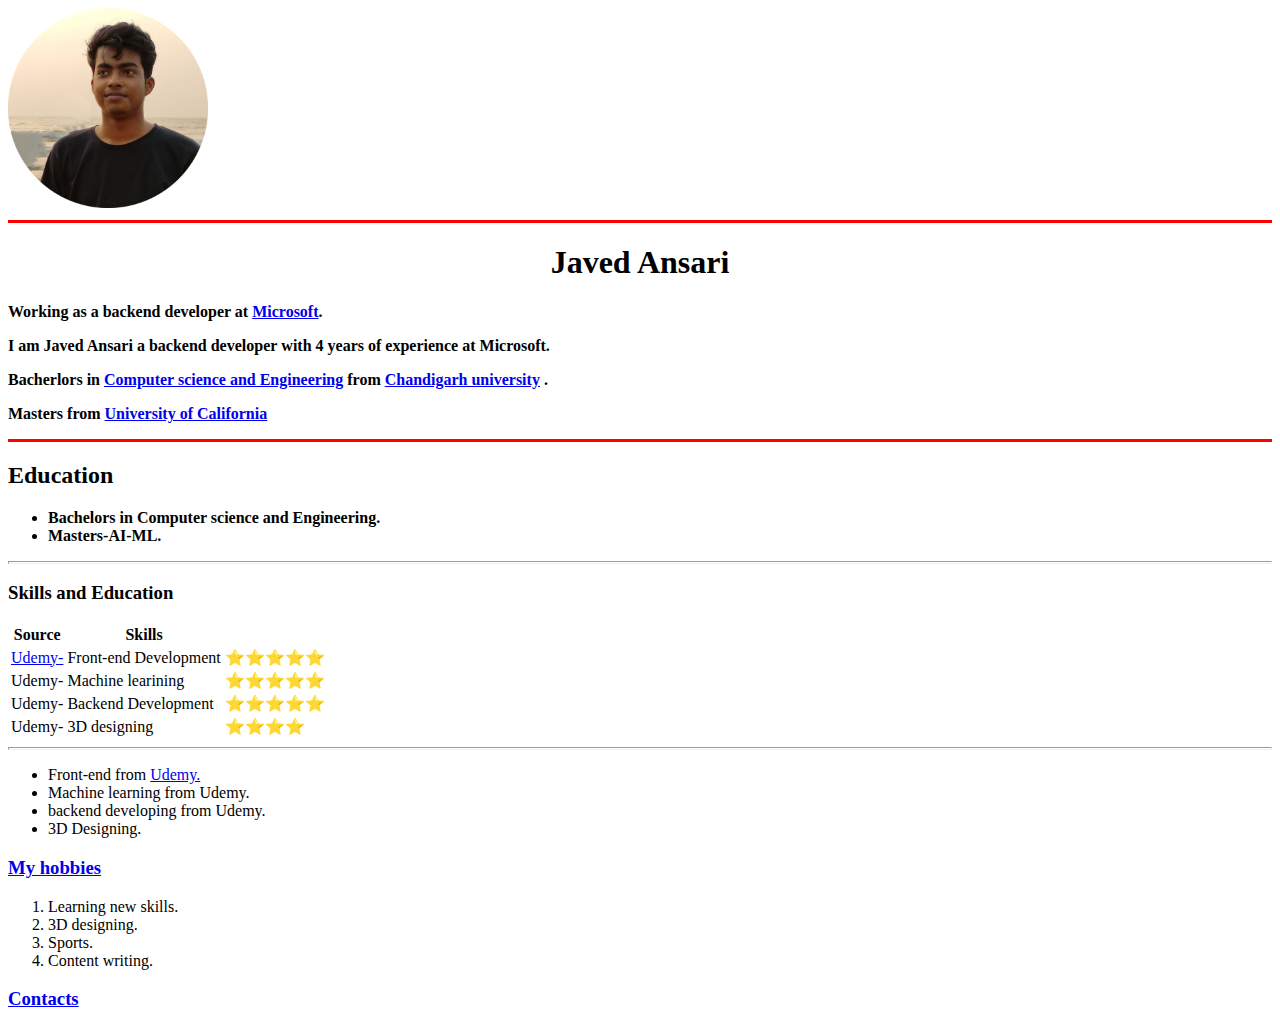
==== index.html @ deee542a "First commit" ====
<!DOCTYPE html>
<html lang="en">
<head>
    <meta charset="UTF-8">
    <meta http-equiv="X-UA-Compatible" content="IE=edge">
    <meta name="Description" content="Javed Ansari is a backend developer from mumbai.">
    <title>Javed's website</title>
</head>
<body>
    <img src="krita-modified.png" alt="Javed's image"  height="200">
    <hr size="3" noshade="" color="red">
    <h1 align="center">Javed Ansari</h1>
    <p><b>Working as a backend developer at <strong><a href="https://en.wikipedia.org/wiki/Microsoft">Microsoft</a></strong>.</b></p>
    <p><b>I am Javed Ansari a <strong> backend developer</strong> with 4 years of experience at Microsoft.</b></p>
    <p><b>Bacherlors in <a href="https://en.wikipedia.org/wiki/Computer_science_and_engineering">Computer science and Engineering</a> from <a href="https://www.cuchd.in/">Chandigarh university</a> .</b></p>
    <p> <strong>Masters from <a href="https://www.universityofcalifornia.edu/">University of California</a></strong></p>
    <hr size="3" noshade="" color="red">
    <h2>Education</h2>
    <!-- This is just a try  -->                
    <ul>
        <li><b>Bachelors in Computer science and Engineering.</b></li>
        <li><b>Masters-AI-ML.</b></li>
    </ul>
    <hr size="3">
    <h3>Skills and Education</h3>
    <table>
        <thead>
            <tr>
                <th>Source</th>
                <th>Skills</th>
            </tr>
        </thead>
        <tbody>
            <tr>
                <td><a href="https://www.udemy.com/">Udemy-</a></td>
    
                <td>Front-end Development</td>
                <td>⭐⭐⭐⭐⭐</td>
            </tr>
            <tr>
                <td>Udemy-</td>
    
                <td>Machine learining</td>
                <td>⭐⭐⭐⭐⭐</td>
    
            </tr>
            <tr>
                <td>Udemy-</td>
    
                <td>Backend Development</td>
                <td>⭐⭐⭐⭐⭐</td>
            </tr>
            <tr>
                <td>Udemy-</td>
    
                <td>3D designing</td>
                <td>⭐⭐⭐⭐</td>
            </tr>
        </tbody>

        
      
    </table>
   <hr size="3">
    <ul>
        <li>Front-end from <a href="https://www.udemy.com/">Udemy.</a></li>
        <li>Machine learning from Udemy.</li>
        <li>backend developing from Udemy.</li>
        <li>3D Designing.</li>
    </ul>
    <h3><a href="hobbies.html">My hobbies</a></h3>
    <ol>
        <li>Learning new skills.</li>
        <li>3D designing.</li>
        <li>Sports.</li>
        <li>Content writing.</li>
    </ol>
    <h3><a href="contacts.html">Contacts</a></h3>
  <!-- <contact-s><a href="https://www.linkedin.com/in/javed-ansari-477a97224/">Linkedin</a></contact-s> -->
</body>
</html>
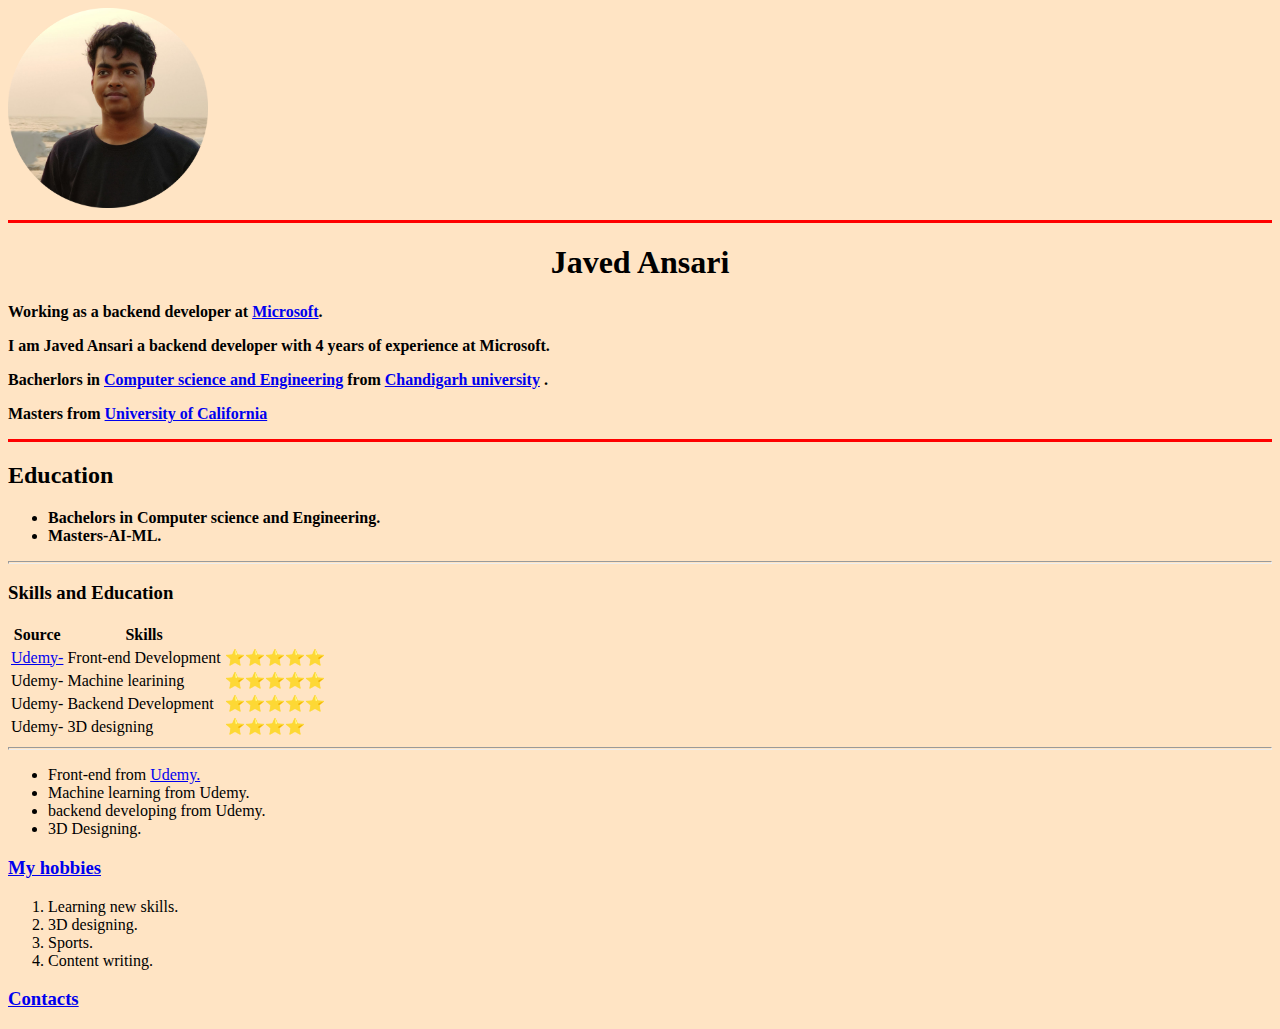
==== commit 285f1149: "Update index.html" ====
--- a/index.html
+++ b/index.html
@@ -6,7 +6,7 @@
     <meta name="Description" content="Javed Ansari is a backend developer from mumbai.">
     <title>Javed's website</title>
 </head>
-<body>
+<body style="background-color: bisque;">
     <img src="krita-modified.png" alt="Javed's image"  height="200">
     <hr size="3" noshade="" color="red">
     <h1 align="center">Javed Ansari</h1>
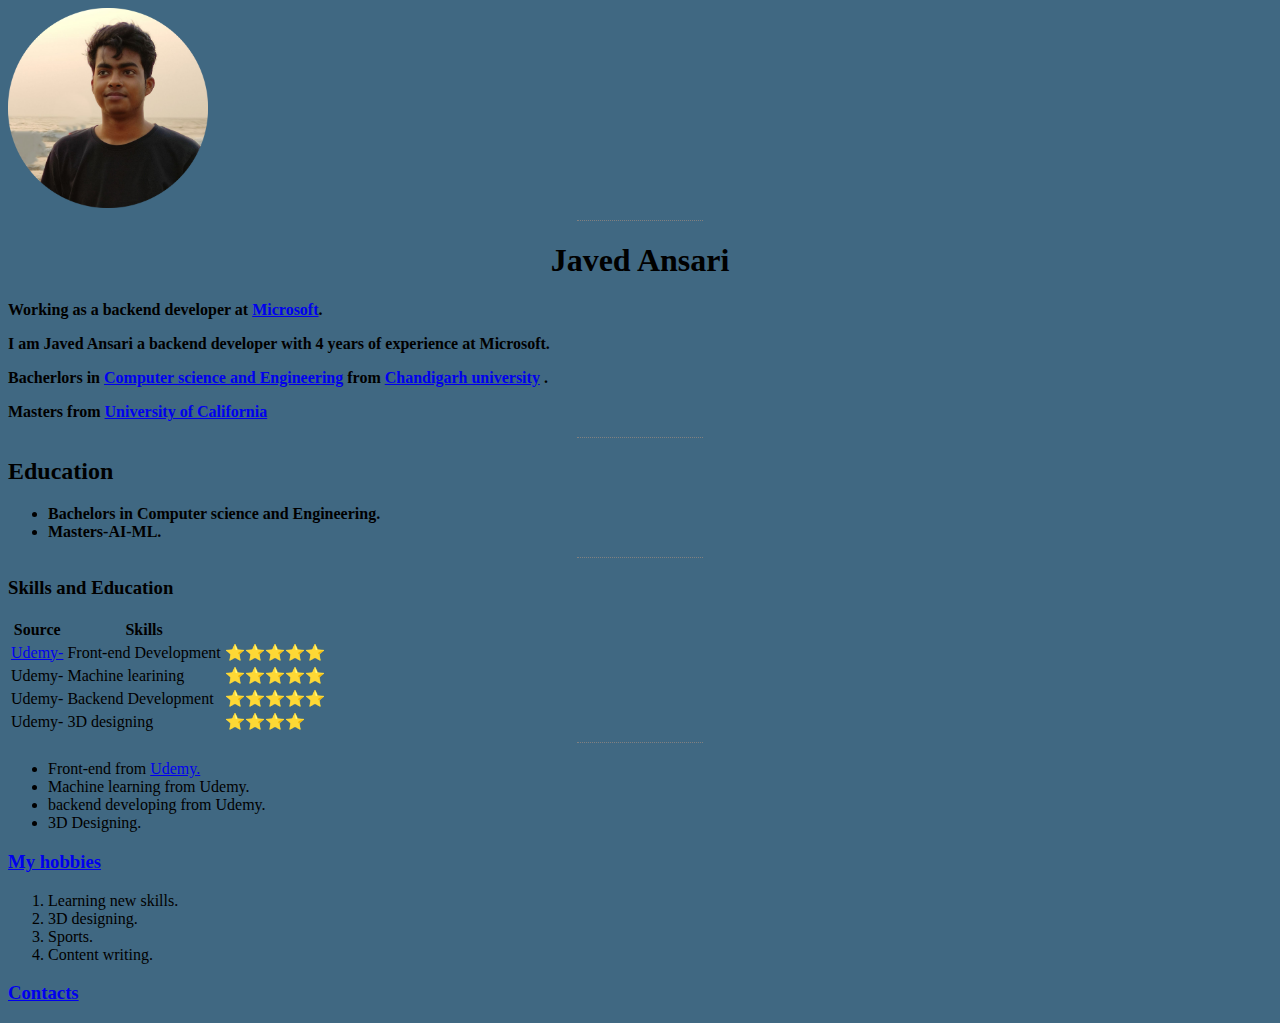
==== commit 5c61d71b: "Update index.html" ====
--- a/index.html
+++ b/index.html
@@ -5,16 +5,28 @@
     <meta http-equiv="X-UA-Compatible" content="IE=edge">
     <meta name="Description" content="Javed Ansari is a backend developer from mumbai.">
     <title>Javed's website</title>
+    <style>
+        body {
+            background-color: #406882;
+        }
+        hr{
+            /* background-color: white; */
+            border-style: none;
+            border-top-style: dotted;
+            width: 10%;
+        }
+    </style>
 </head>
-<body style="background-color: bisque;">
+
+<body>
     <img src="krita-modified.png" alt="Javed's image"  height="200">
-    <hr size="3" noshade="" color="red">
+    <hr>
     <h1 align="center">Javed Ansari</h1>
     <p><b>Working as a backend developer at <strong><a href="https://en.wikipedia.org/wiki/Microsoft">Microsoft</a></strong>.</b></p>
     <p><b>I am Javed Ansari a <strong> backend developer</strong> with 4 years of experience at Microsoft.</b></p>
     <p><b>Bacherlors in <a href="https://en.wikipedia.org/wiki/Computer_science_and_engineering">Computer science and Engineering</a> from <a href="https://www.cuchd.in/">Chandigarh university</a> .</b></p>
     <p> <strong>Masters from <a href="https://www.universityofcalifornia.edu/">University of California</a></strong></p>
-    <hr size="3" noshade="" color="red">
+    <hr>
     <h2>Education</h2>
     <!-- This is just a try  -->                
     <ul>
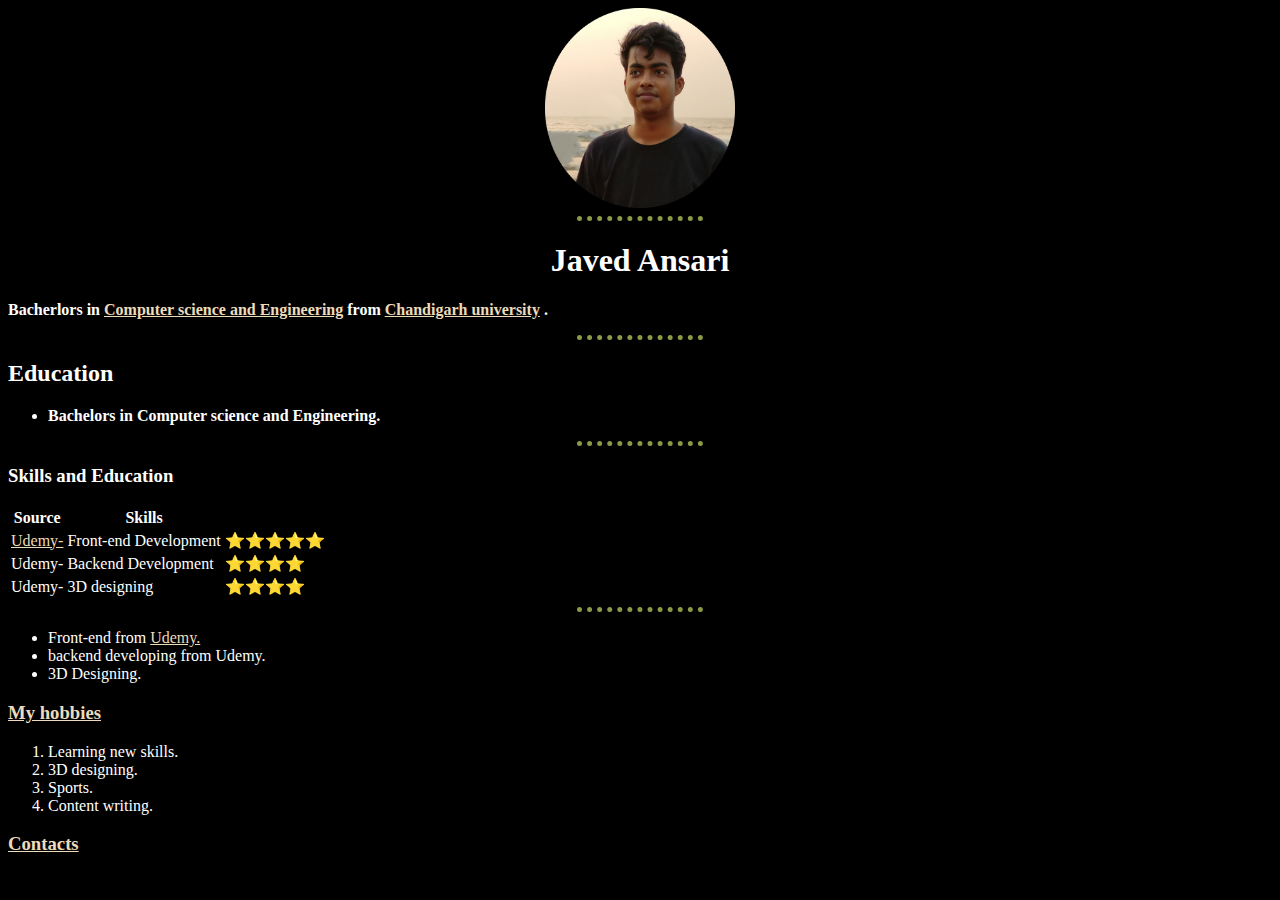
==== commit 3c3a8d2b: "css" ====
--- a/index.html
+++ b/index.html
@@ -5,33 +5,19 @@
     <meta http-equiv="X-UA-Compatible" content="IE=edge">
     <meta name="Description" content="Javed Ansari is a backend developer from mumbai.">
     <title>Javed's website</title>
-    <style>
-        body {
-            background-color: #406882;
-        }
-        hr{
-            /* background-color: white; */
-            border-style: none;
-            border-top-style: dotted;
-            width: 10%;
-        }
-    </style>
+   <link rel="stylesheet" href="css/styles.css">
 </head>
 
 <body>
     <img src="krita-modified.png" alt="Javed's image"  height="200">
     <hr>
     <h1 align="center">Javed Ansari</h1>
-    <p><b>Working as a backend developer at <strong><a href="https://en.wikipedia.org/wiki/Microsoft">Microsoft</a></strong>.</b></p>
-    <p><b>I am Javed Ansari a <strong> backend developer</strong> with 4 years of experience at Microsoft.</b></p>
     <p><b>Bacherlors in <a href="https://en.wikipedia.org/wiki/Computer_science_and_engineering">Computer science and Engineering</a> from <a href="https://www.cuchd.in/">Chandigarh university</a> .</b></p>
-    <p> <strong>Masters from <a href="https://www.universityofcalifornia.edu/">University of California</a></strong></p>
     <hr>
     <h2>Education</h2>
     <!-- This is just a try  -->                
     <ul>
         <li><b>Bachelors in Computer science and Engineering.</b></li>
-        <li><b>Masters-AI-ML.</b></li>
     </ul>
     <hr size="3">
     <h3>Skills and Education</h3>
@@ -49,18 +35,12 @@
                 <td>Front-end Development</td>
                 <td>⭐⭐⭐⭐⭐</td>
             </tr>
-            <tr>
-                <td>Udemy-</td>
-    
-                <td>Machine learining</td>
-                <td>⭐⭐⭐⭐⭐</td>
-    
-            </tr>
+           
             <tr>
                 <td>Udemy-</td>
     
                 <td>Backend Development</td>
-                <td>⭐⭐⭐⭐⭐</td>
+                <td>⭐⭐⭐⭐</td>
             </tr>
             <tr>
                 <td>Udemy-</td>
@@ -76,7 +56,6 @@
    <hr size="3">
     <ul>
         <li>Front-end from <a href="https://www.udemy.com/">Udemy.</a></li>
-        <li>Machine learning from Udemy.</li>
         <li>backend developing from Udemy.</li>
         <li>3D Designing.</li>
     </ul>
--- a/css/styles.css
+++ b/css/styles.css
@@ -0,0 +1,33 @@
+body {
+    background-color: #000000;
+    color: white;
+}
+hr{
+    border-style: none;
+    border-top: 5px;
+    border-top-style: dotted;
+    color:#8B9A46 ;
+    width: 10%;
+}
+a{
+    color: #ECDBBA;
+}
+img{
+   display: flex;
+   margin-left: auto;
+   margin-right: auto;
+   width: 15%;
+}
+.hobbies{
+    text-align: center;
+    list-style-position: inside; 
+    
+}
+ol.center li{
+    text-align: left;
+    margin-left: 45%;
+}
+.middle{
+    text-align: center;
+    list-style-position : inside;
+}
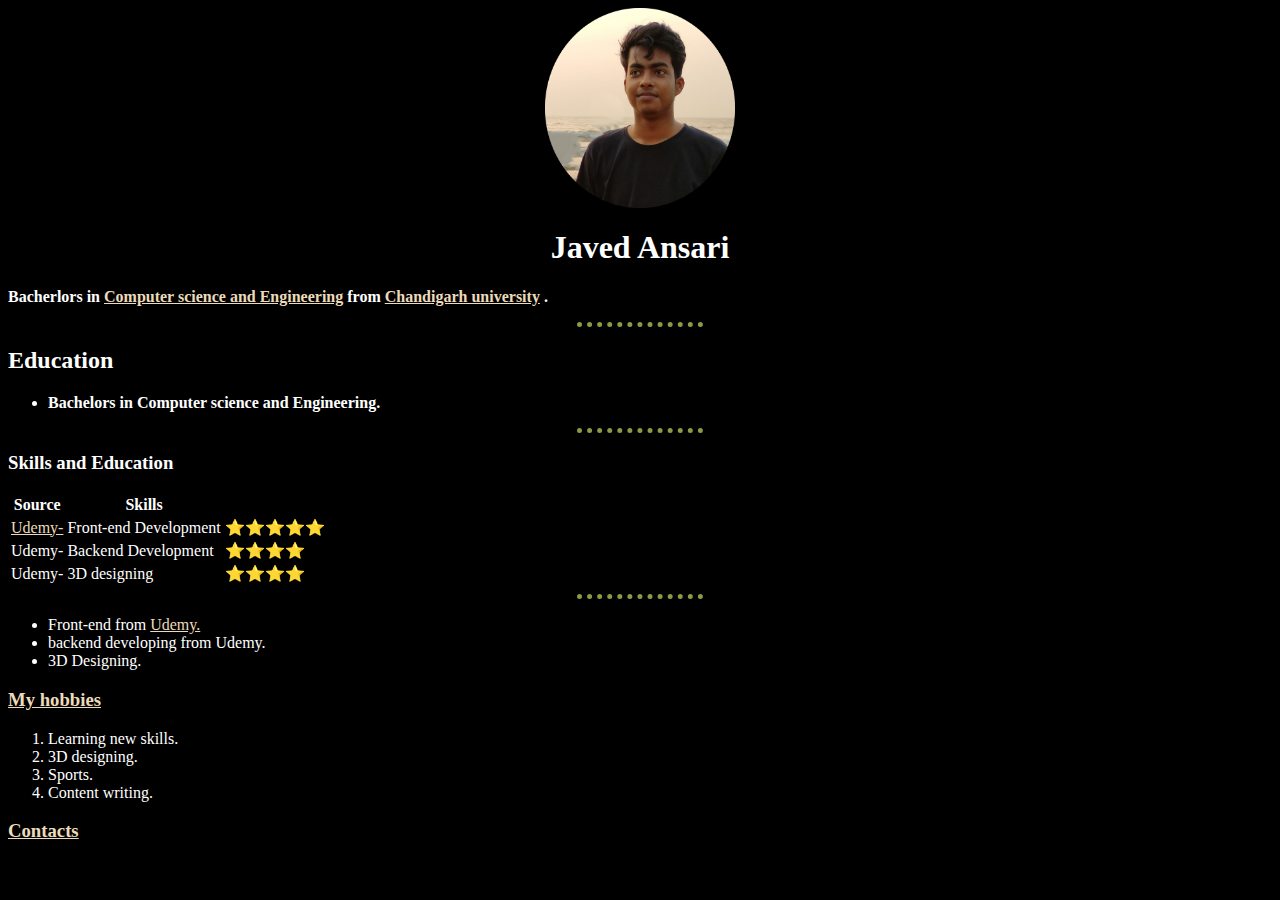
==== commit 29232317: "favicon" ====
--- a/index.html
+++ b/index.html
@@ -10,7 +10,7 @@
 
 <body>
     <img src="krita-modified.png" alt="Javed's image"  height="200">
-    <hr>
+    
     <h1 align="center">Javed Ansari</h1>
     <p><b>Bacherlors in <a href="https://en.wikipedia.org/wiki/Computer_science_and_engineering">Computer science and Engineering</a> from <a href="https://www.cuchd.in/">Chandigarh university</a> .</b></p>
     <hr>
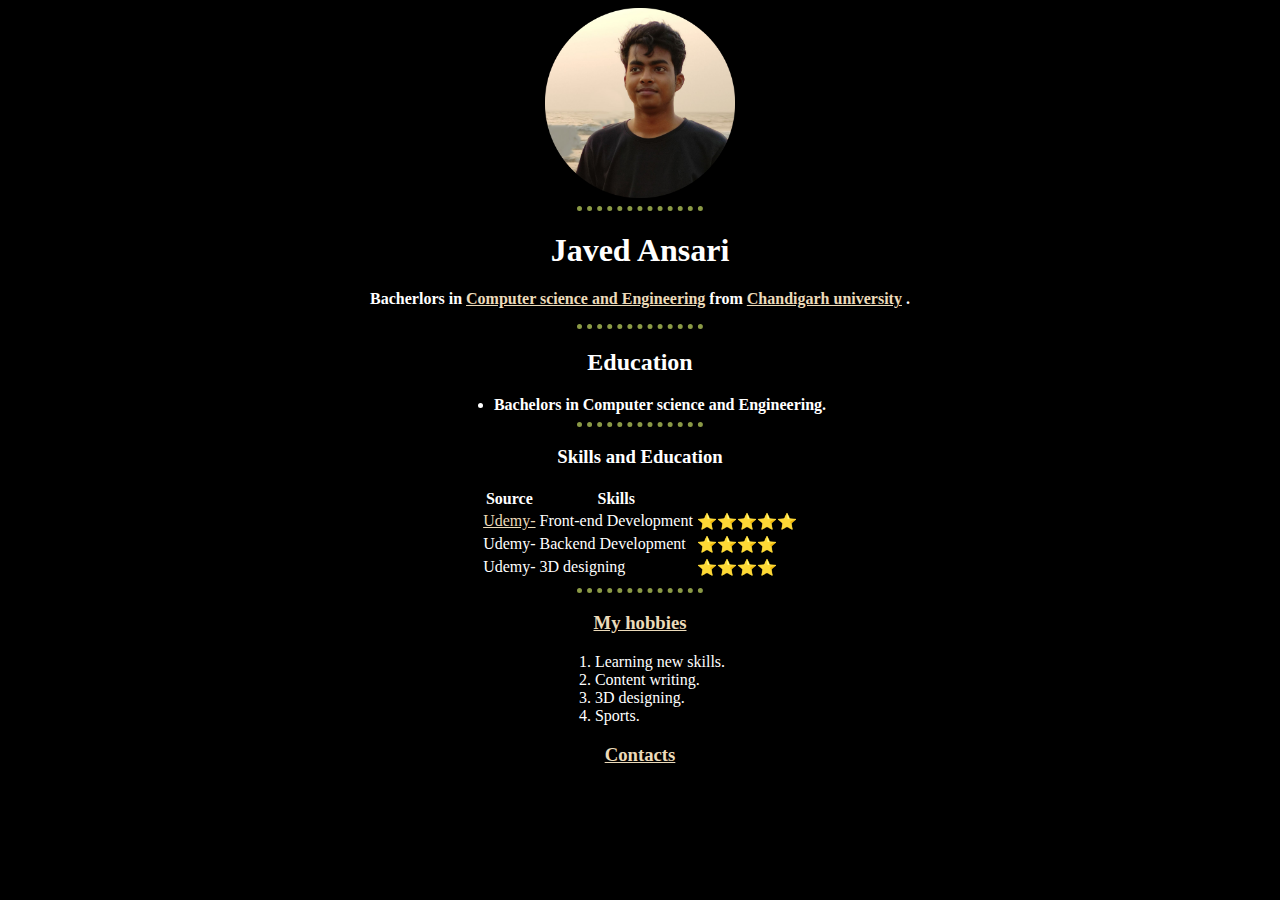
==== commit fbf60c60: "favicon update" ====
--- a/index.html
+++ b/index.html
@@ -4,24 +4,25 @@
     <meta charset="UTF-8">
     <meta http-equiv="X-UA-Compatible" content="IE=edge">
     <meta name="Description" content="Javed Ansari is a backend developer from mumbai.">
-    <title>Javed's website</title>
+    <title>Javed Ansari</title>
    <link rel="stylesheet" href="css/styles.css">
+   <link rel="Icon" href="favicon.ico">
 </head>
 
 <body>
-    <img src="krita-modified.png" alt="Javed's image"  height="200">
-    
-    <h1 align="center">Javed Ansari</h1>
-    <p><b>Bacherlors in <a href="https://en.wikipedia.org/wiki/Computer_science_and_engineering">Computer science and Engineering</a> from <a href="https://www.cuchd.in/">Chandigarh university</a> .</b></p>
+    <img src="krita-modified.png" alt="Javed's image">
     <hr>
-    <h2>Education</h2>
+    <h1 class="heading">Javed Ansari</h1>
+    <p class="para1"><b>Bacherlors in <a href="https://en.wikipedia.org/wiki/Computer_science_and_engineering">Computer science and Engineering</a> from <a href="https://www.cuchd.in/">Chandigarh university</a> .</b></p>
+    <hr>
+    <h2 class="heading2">Education</h2>
     <!-- This is just a try  -->                
-    <ul>
+    <ul class="ul-center">
         <li><b>Bachelors in Computer science and Engineering.</b></li>
     </ul>
-    <hr size="3">
-    <h3>Skills and Education</h3>
-    <table>
+    <hr >
+    <h3 class="heading3">Skills and Education</h3>
+    <table class="table">
         <thead>
             <tr>
                 <th>Source</th>
@@ -54,19 +55,15 @@
       
     </table>
    <hr size="3">
-    <ul>
-        <li>Front-end from <a href="https://www.udemy.com/">Udemy.</a></li>
-        <li>backend developing from Udemy.</li>
-        <li>3D Designing.</li>
-    </ul>
-    <h3><a href="hobbies.html">My hobbies</a></h3>
-    <ol>
+    
+    <h3 class="heading3"><a href="hobbies.html">My hobbies</a></h3>
+    <ol class="ol-center">
         <li>Learning new skills.</li>
+        <li>Content writing.</li>
         <li>3D designing.</li>
         <li>Sports.</li>
-        <li>Content writing.</li>
     </ol>
-    <h3><a href="contacts.html">Contacts</a></h3>
+    <h3 class="heading3"><a href="contacts.html">Contacts</a></h3>
   <!-- <contact-s><a href="https://www.linkedin.com/in/javed-ansari-477a97224/">Linkedin</a></contact-s> -->
 </body>
 </html>--- a/css/styles.css
+++ b/css/styles.css
@@ -1,33 +1,88 @@
+/*********************************************TAG SELECTOR*****************************************************/
+
 body {
     background-color: #000000;
     color: white;
 }
-hr{
+
+hr {
     border-style: none;
     border-top: 5px;
     border-top-style: dotted;
-    color:#8B9A46 ;
+    color: #8B9A46;
+    size: 3px;
     width: 10%;
 }
-a{
+
+
+a {
     color: #ECDBBA;
 }
-img{
-   display: flex;
+
+img {
+    display: flex;
+    margin-left: auto;
+    margin-right: auto;
+    width: 15%;
+}
+ul{
+    display: table;
+    margin: 0 auto;
+}
+ol{
+    display: table;
+    margin: 0 auto ; 
+}
+
+
+
+/*****************************************************************CLASS SELECTOR***********************************************************/
+.heading{
+    text-align: center;
+}
+.heading:hover{
+    color: rgb(238, 225, 155);
+    font-size: 3em;
+}
+
+
+
+.hobbies {
+    list-style-position: inside;
+
+    text-align: center;
+
+}
+
+.heading2{
+    text-align: center;
+}
+.heading2:hover{
+    color: blanchedalmond;
+    font-size: 2em;
+}
+.heading3{
+    text-align: center;
+
+}
+.heading3:hover{
+    color: blanchedalmond;
+    font-size: 2em;
+}
+
+
+
+.middle {
+    text-align: center;
+    list-style-position: inside;
+}
+
+.para1{
+    text-align: center;
+}
+
+.table
+{
    margin-left: auto;
    margin-right: auto;
-   width: 15%;
-}
-.hobbies{
-    text-align: center;
-    list-style-position: inside; 
-    
-}
-ol.center li{
-    text-align: left;
-    margin-left: 45%;
-}
-.middle{
-    text-align: center;
-    list-style-position : inside;
-}
+}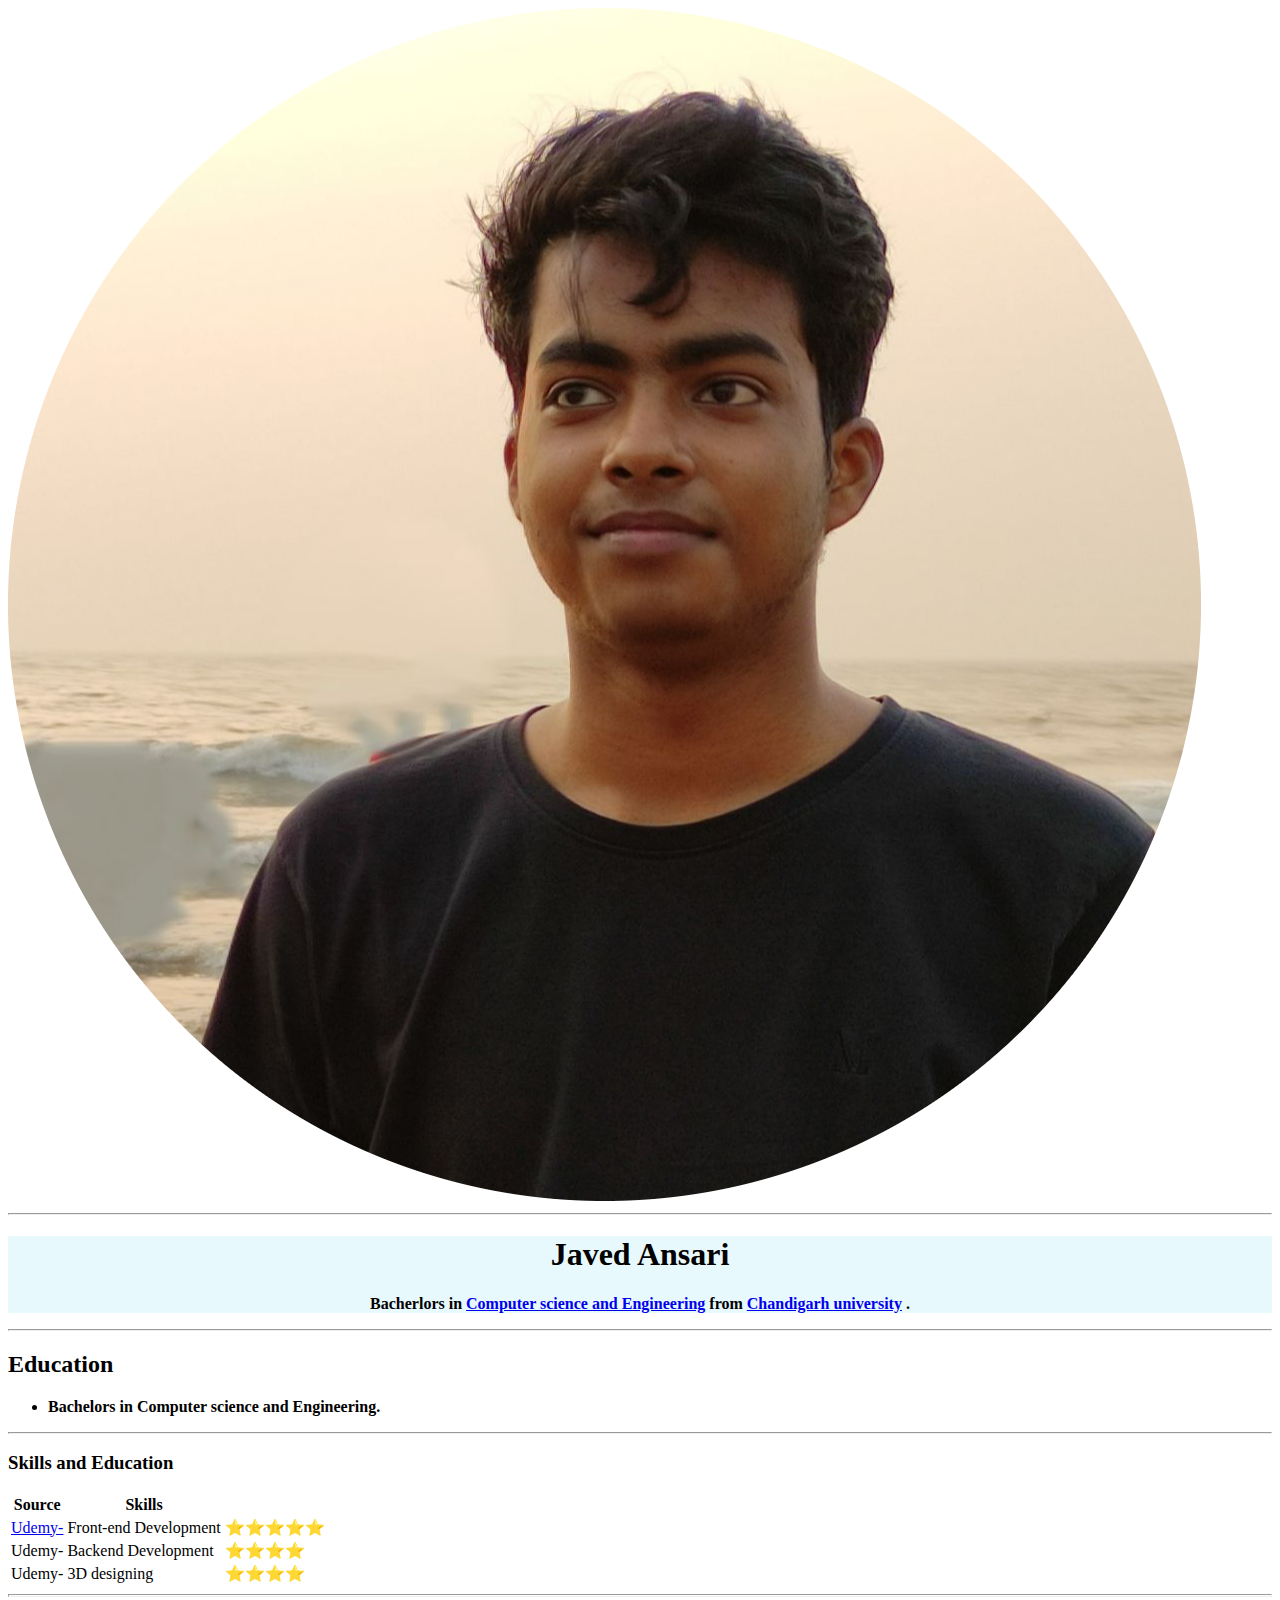
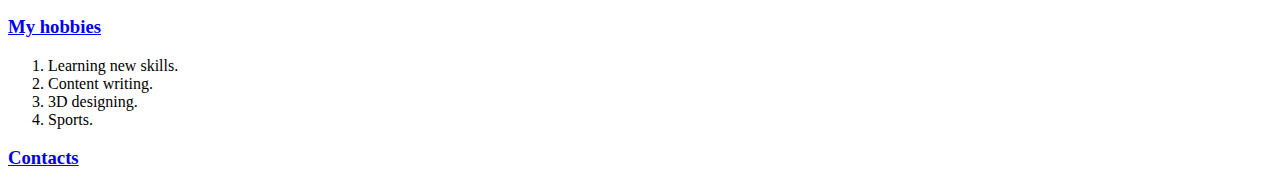
==== commit 86592e32: "mistake" ====
--- a/index.html
+++ b/index.html
@@ -6,14 +6,16 @@
     <meta name="Description" content="Javed Ansari is a backend developer from mumbai.">
     <title>Javed Ansari</title>
    <link rel="stylesheet" href="css/styles.css">
-   <link rel="Icon" href="favicon.ico">
+   <link rel="Icon" href="favicon.ico?v=2">
 </head>
 
 <body>
     <img src="krita-modified.png" alt="Javed's image">
     <hr>
-    <h1 class="heading">Javed Ansari</h1>
-    <p class="para1"><b>Bacherlors in <a href="https://en.wikipedia.org/wiki/Computer_science_and_engineering">Computer science and Engineering</a> from <a href="https://www.cuchd.in/">Chandigarh university</a> .</b></p>
+    <div class="Div">
+        <h1 class="heading">Javed Ansari</h1>
+        <p class="para1"><b>Bacherlors in <a href="https://en.wikipedia.org/wiki/Computer_science_and_engineering">Computer science and Engineering</a> from <a href="https://www.cuchd.in/">Chandigarh university</a> .</b></p>
+    </div>
     <hr>
     <h2 class="heading2">Education</h2>
     <!-- This is just a try  -->                
--- a/css/styles.css
+++ b/css/styles.css
@@ -1,88 +1,25 @@
-/*********************************************TAG SELECTOR*****************************************************/
+/***********************************************TAG SELECTORS*********************************************/
 
-body {
-    background-color: #000000;
-    color: white;
-}
-
-hr {
-    border-style: none;
-    border-top: 5px;
-    border-top-style: dotted;
-    color: #8B9A46;
-    size: 3px;
-    width: 10%;
-}
-
-
-a {
-    color: #ECDBBA;
-}
-
-img {
-    display: flex;
-    margin-left: auto;
-    margin-right: auto;
-    width: 15%;
-}
-ul{
-    display: table;
-    margin: 0 auto;
-}
-ol{
-    display: table;
-    margin: 0 auto ; 
+div{
+    margin-right: 0px;
+    margin-left: 0px;
+    margin-top: 0px;
+    margin-left: 0px;
 }
 
 
 
-/*****************************************************************CLASS SELECTOR***********************************************************/
-.heading{
-    text-align: center;
-}
-.heading:hover{
-    color: rgb(238, 225, 155);
-    font-size: 3em;
-}
 
 
 
-.hobbies {
-    list-style-position: inside;
-
-    text-align: center;
-
-}
-
-.heading2{
-    text-align: center;
-}
-.heading2:hover{
-    color: blanchedalmond;
-    font-size: 2em;
-}
-.heading3{
-    text-align: center;
-
-}
-.heading3:hover{
-    color: blanchedalmond;
-    font-size: 2em;
-}
 
 
 
-.middle {
+
+
+/***********************************************CLASS SELECTORS*********************************************/
+.Div{
+    background-color: #E8F9FD;
     text-align: center;
-    list-style-position: inside;
-}
-
-.para1{
-    text-align: center;
-}
-
-.table
-{
-   margin-left: auto;
-   margin-right: auto;
+    
 }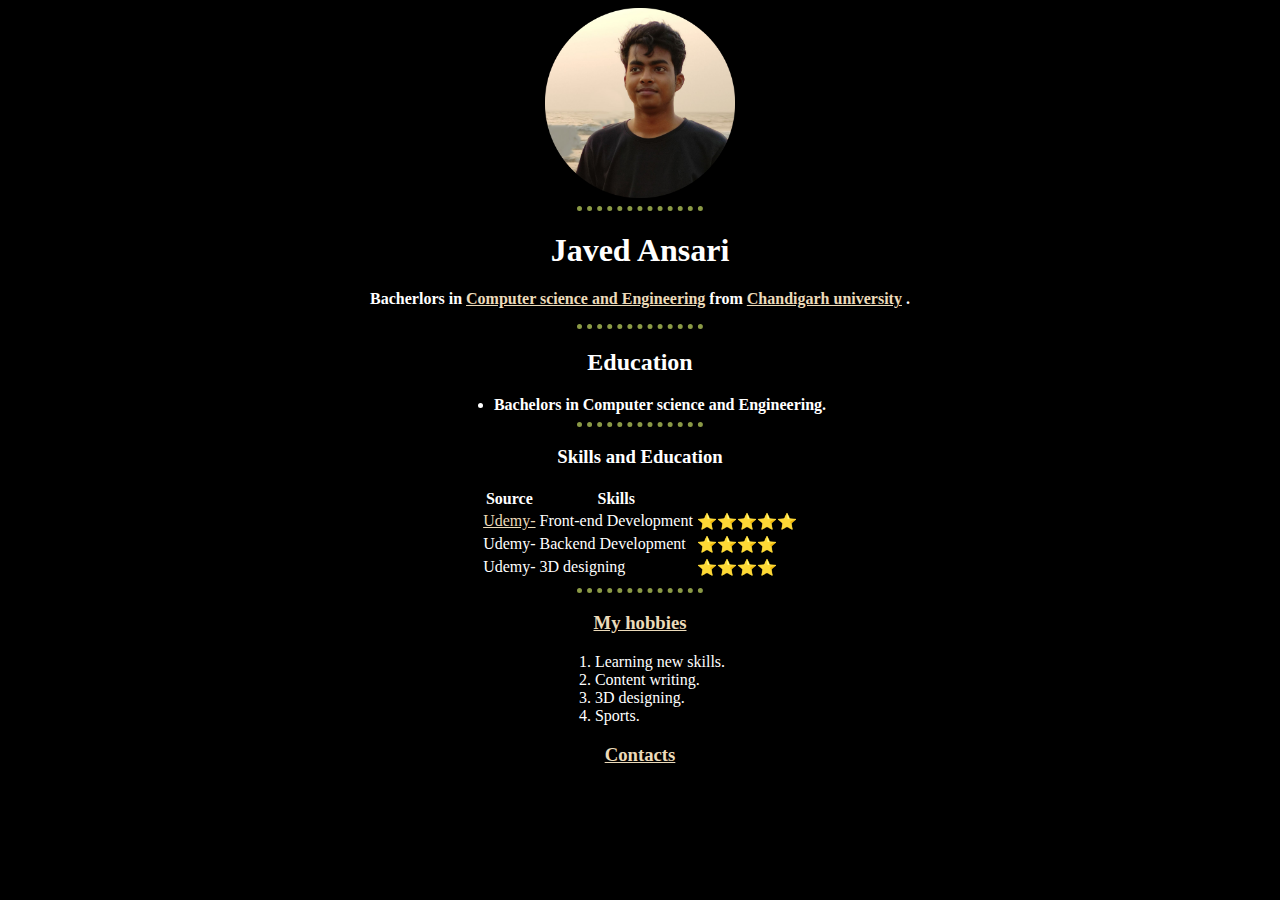
==== commit 278b3b21: "Revert "mistake"" ====
--- a/index.html
+++ b/index.html
@@ -6,16 +6,14 @@
     <meta name="Description" content="Javed Ansari is a backend developer from mumbai.">
     <title>Javed Ansari</title>
    <link rel="stylesheet" href="css/styles.css">
-   <link rel="Icon" href="favicon.ico?v=2">
+   <link rel="Icon" href="favicon.ico">
 </head>
 
 <body>
     <img src="krita-modified.png" alt="Javed's image">
     <hr>
-    <div class="Div">
-        <h1 class="heading">Javed Ansari</h1>
-        <p class="para1"><b>Bacherlors in <a href="https://en.wikipedia.org/wiki/Computer_science_and_engineering">Computer science and Engineering</a> from <a href="https://www.cuchd.in/">Chandigarh university</a> .</b></p>
-    </div>
+    <h1 class="heading">Javed Ansari</h1>
+    <p class="para1"><b>Bacherlors in <a href="https://en.wikipedia.org/wiki/Computer_science_and_engineering">Computer science and Engineering</a> from <a href="https://www.cuchd.in/">Chandigarh university</a> .</b></p>
     <hr>
     <h2 class="heading2">Education</h2>
     <!-- This is just a try  -->                
--- a/css/styles.css
+++ b/css/styles.css
@@ -1,25 +1,88 @@
-/***********************************************TAG SELECTORS*********************************************/
+/*********************************************TAG SELECTOR*****************************************************/
 
-div{
-    margin-right: 0px;
-    margin-left: 0px;
-    margin-top: 0px;
-    margin-left: 0px;
+body {
+    background-color: #000000;
+    color: white;
+}
+
+hr {
+    border-style: none;
+    border-top: 5px;
+    border-top-style: dotted;
+    color: #8B9A46;
+    size: 3px;
+    width: 10%;
+}
+
+
+a {
+    color: #ECDBBA;
+}
+
+img {
+    display: flex;
+    margin-left: auto;
+    margin-right: auto;
+    width: 15%;
+}
+ul{
+    display: table;
+    margin: 0 auto;
+}
+ol{
+    display: table;
+    margin: 0 auto ; 
 }
 
 
 
+/*****************************************************************CLASS SELECTOR***********************************************************/
+.heading{
+    text-align: center;
+}
+.heading:hover{
+    color: rgb(238, 225, 155);
+    font-size: 3em;
+}
 
 
 
+.hobbies {
+    list-style-position: inside;
+
+    text-align: center;
+
+}
+
+.heading2{
+    text-align: center;
+}
+.heading2:hover{
+    color: blanchedalmond;
+    font-size: 2em;
+}
+.heading3{
+    text-align: center;
+
+}
+.heading3:hover{
+    color: blanchedalmond;
+    font-size: 2em;
+}
 
 
 
+.middle {
+    text-align: center;
+    list-style-position: inside;
+}
 
+.para1{
+    text-align: center;
+}
 
-/***********************************************CLASS SELECTORS*********************************************/
-.Div{
-    background-color: #E8F9FD;
-    text-align: center;
-    
+.table
+{
+   margin-left: auto;
+   margin-right: auto;
 }